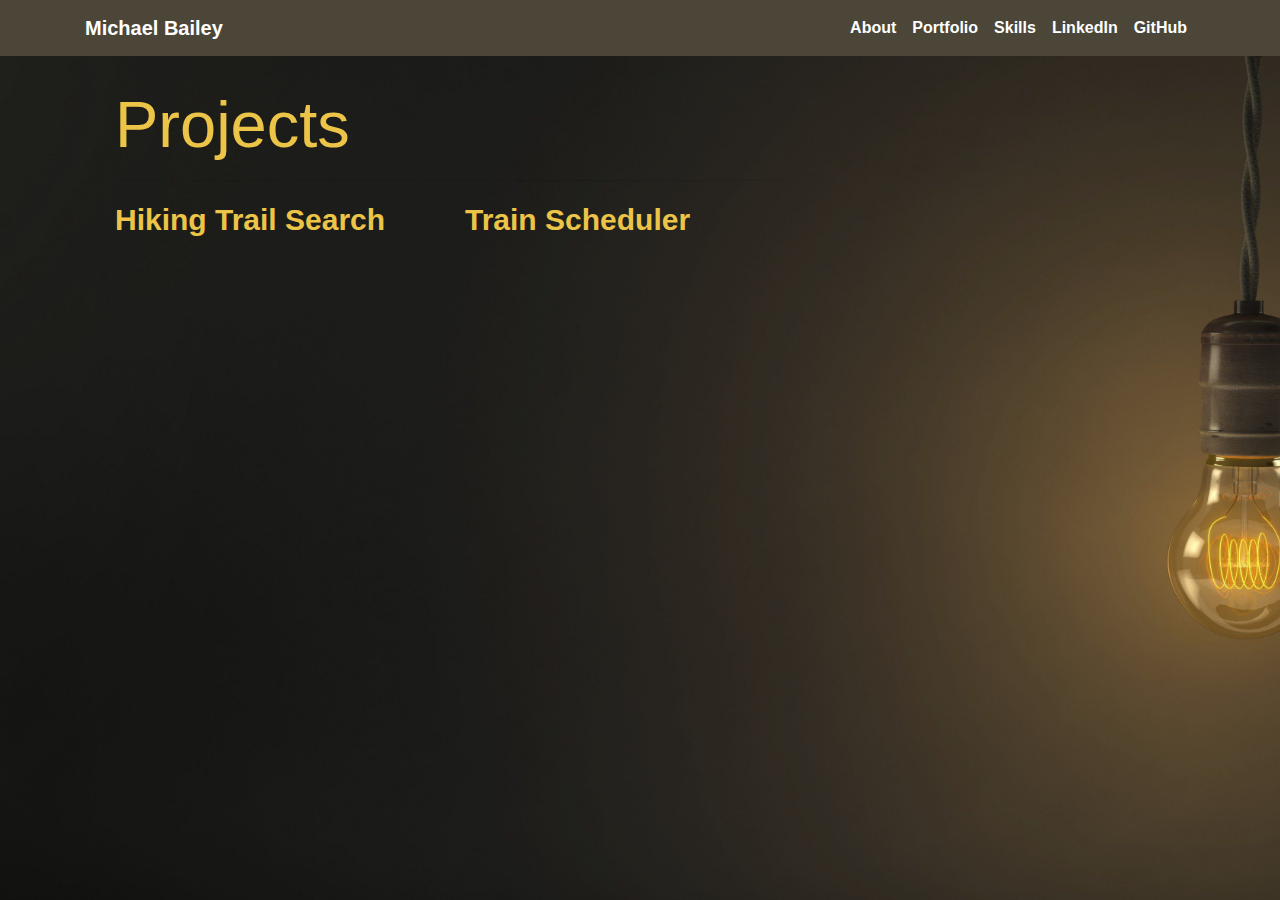
==== portfolio.html @ 3675adea "pushing updated portfolio" ====
<!DOCTYPE html>
<html lang="en-us">

<head>

  <meta charset="UTF-8">
  <meta name="viewport" content="width=device-width, initial-scale=1.0">
  <meta http-equiv="X-UA-Compatible" content="ie=edge">

  <title>Michael Bailey Portfolio</title>

  <!-- Boostrap Stylesheet -->
  <link rel="stylesheet" href="https://maxcdn.bootstrapcdn.com/bootstrap/4.0.0/css/bootstrap.min.css">
  <!-- Our own CSS stylesheet -->
  <link rel="stylesheet" href="assets/css/style.css" media="screen">

</head>

<body>
    <nav class="navbar navbar-expand-lg navbar-light">
        <div class="container">
          <!-- Brand and toggle get grouped for better mobile display -->
          <a class="navbar-brand" href="index.html" id="Name">Michael Bailey</a>
          <button class="navbar-toggler" type="button" data-toggle="collapse" data-target="#navbarTogglerDemo01"
            aria-controls="navbarTogglerDemo01" aria-expanded="false" aria-label="Toggle navigation">
            <span class="navbar-toggler-icon"></span>
          </button>
          <!-- Collect the nav links, forms, and other content for toggling -->
          <div class="collapse navbar-collapse" id="navbarTogglerDemo01">
            <ul class="navbar-nav ml-auto mt-2 mt-lg-0">
                <li class="nav-item">
                    <a class="nav-link" id="aboutPage" href="index.html">About</a>
                  </li>
                  <li class="nav-item">
                    <a class="nav-link" id="portfolioPage" href="portfolio.html">Portfolio</a>
                  </li>
                  <li class="nav-item active">
                    <a class="nav-link" id="skillsPage" href="skills.html">Skills</a>
                  </li>
                  <li class="nav-item">
                    <a class="nav-link" id="skillsPage" href="https://www.linkedin.com/in/michael-bailey-bb00651a6/"target="_blank">LinkedIn</a>
                  </li>
                  <li class="nav-item">
                    <a class="nav-link" id="skillsPage" href="https://github.com/michaeljaybailey"target="_blank">GitHub</a>
                  </li>

    
              
              
            </ul>
          </div>
          <!-- /.navbar-collapse -->
        </div>
        <!-- /.container -->
      </nav>

      <div class="container">
        <main class="row">
          <div class="col-md-8">
            <article class="block">
              <h1 class="block-header">Projects</h1>
              <hr />
              <div class="row">
                <div class="col-sm-6 col-md-12 col-lg-6">
                 <a href="https://github.com/GitJoeCode/groupCapstone" style="color: rgb(235,196,72)"target="_blank">Hiking Trail Search</a>
                </div>
                <div class="col-sm-6 col-md-12 col-lg-6">
                  <a href="https://github.com/michaeljaybailey/Train-Scheduler-"style="color: rgb(235,196,72)"target="_blank">Train Scheduler</a>
                </div>
              </div>
              
                </div>
              </div>
            </article>
          </div>
        </main>
      </div>
---- assets/css/style.css ----
body {
    
    font-family: 'Trebuchet MS', 'Lucida Sans Unicode', 'Lucida Grande', 'Lucida Sans', Arial, sans-serif;
  
    
    background-image: url("../images/background.jfif");
    background-attachment: fixed;
    background-size: cover;
    
  }

html {
    position: relative;

    min-height: 100%;
}
.navbar {
    background-color: rgb(76,70,56);
    border: none;
    
}

#Name,#aboutPage,#portfolioPage,#skillsPage {
    color: #ffffff;
    font-weight: bold;
}



#aboutMe {
    margin: 80px 0;
    margin-left: 100px;
    
}

.block {
    color: rgb(235,196,72);
    font-weight: bolder;
    padding: 30px;
    margin-bottom: 30px;
    font-size: 30px;
}

.block-header {
    font-size: 65px;
}
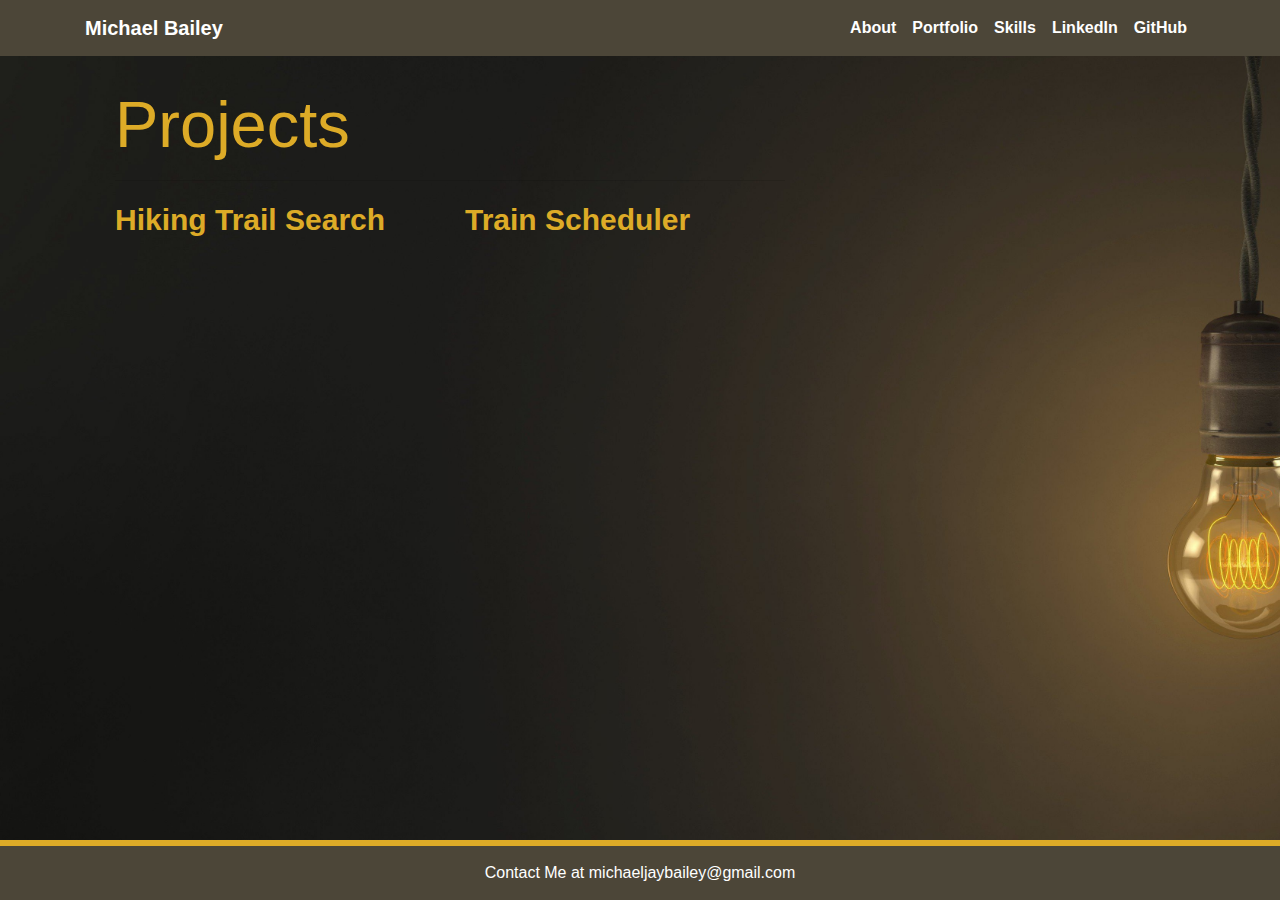
==== commit 9139f4ab: "added footer, fixed css formatting" ====
--- a/portfolio.html
+++ b/portfolio.html
@@ -62,10 +62,10 @@
               <hr />
               <div class="row">
                 <div class="col-sm-6 col-md-12 col-lg-6">
-                 <a href="https://github.com/GitJoeCode/groupCapstone" style="color: rgb(235,196,72)"target="_blank">Hiking Trail Search</a>
+                 <a href="https://github.com/GitJoeCode/groupCapstone" style="color: rgb(221,171,39)"target="_blank">Hiking Trail Search</a>
                 </div>
                 <div class="col-sm-6 col-md-12 col-lg-6">
-                  <a href="https://github.com/michaeljaybailey/Train-Scheduler-"style="color: rgb(235,196,72)"target="_blank">Train Scheduler</a>
+                  <a href="https://github.com/michaeljaybailey/Train-Scheduler-"style="color: rgb(221,171,39)"target="_blank">Train Scheduler</a>
                 </div>
               </div>
               
@@ -74,4 +74,11 @@
             </article>
           </div>
         </main>
-      </div>+      </div>
+      <footer class="footer">
+        <div class="two-toned-footer-color"></div>
+        <p class="text-center">
+           Contact Me at michaeljaybailey@gmail.com
+        </p>
+      </footer>
+      </body>--- a/assets/css/style.css
+++ b/assets/css/style.css
@@ -34,7 +34,7 @@
 }
 
 .block {
-    color: rgb(235,196,72);
+    color: rgb(221,171,39);
     font-weight: bolder;
     padding: 30px;
     margin-bottom: 30px;
@@ -43,4 +43,34 @@
 
 .block-header {
     font-size: 65px;
-}+}
+
+.footer {
+    /* Positioning */
+    position: absolute;
+    bottom: 0;
+  
+    /* Box-model */
+    width: 100%;
+    height: 60px;
+  
+    /* Visual */
+    background-color: rgb(76,70,56);
+  }
+  
+  .text-center {
+    /* Box-model */
+    margin-top: 15px;
+  
+    /* Typography */
+    color: #fff;
+  }
+  
+  .two-toned-footer-color {
+    /* Box-model */
+    height: 6px;
+    padding-top: 3px;
+  
+    /* Visual */
+    background-color: rgb(221,171,39);
+  }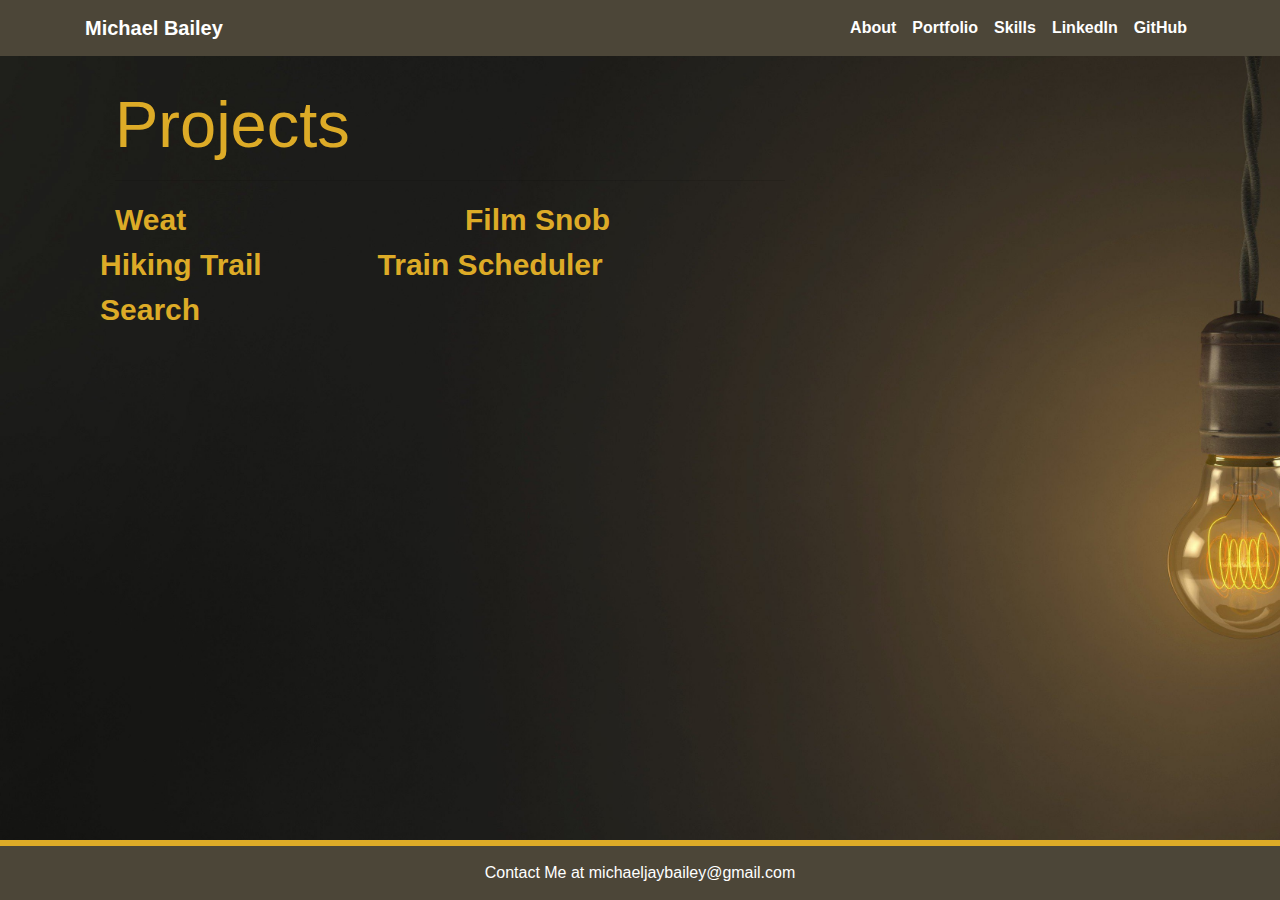
==== commit 9a00207e: "updated portfolio with projects" ====
--- a/portfolio.html
+++ b/portfolio.html
@@ -62,11 +62,21 @@
               <hr />
               <div class="row">
                 <div class="col-sm-6 col-md-12 col-lg-6">
+                 <a href="https://github.com/ERMM-Industries/project-3" style="color: rgb(221,171,39)"target="_blank">Weat</a>
+                </div>
+                <div class="col-sm-6 col-md-12 col-lg-6">
+                  <a href="https://github.com/ERMM-Industries/project-2"style="color: rgb(221,171,39)"target="_blank">Film Snob </a>
+                </div>
+                <hr />
+              <div class="row">
+                <div class="col-sm-6 col-md-12 col-lg-6">
                  <a href="https://github.com/GitJoeCode/groupCapstone" style="color: rgb(221,171,39)"target="_blank">Hiking Trail Search</a>
                 </div>
                 <div class="col-sm-6 col-md-12 col-lg-6">
                   <a href="https://github.com/michaeljaybailey/Train-Scheduler-"style="color: rgb(221,171,39)"target="_blank">Train Scheduler</a>
                 </div>
+              </div>
+              
               </div>
               
                 </div>
--- a/assets/css/style.css
+++ b/assets/css/style.css
@@ -73,4 +73,12 @@
   
     /* Visual */
     background-color: rgb(221,171,39);
-  }+  }
+  
+/* .row {
+  text-align: left;
+}
+
+.a {
+  text-align: left;
+} */